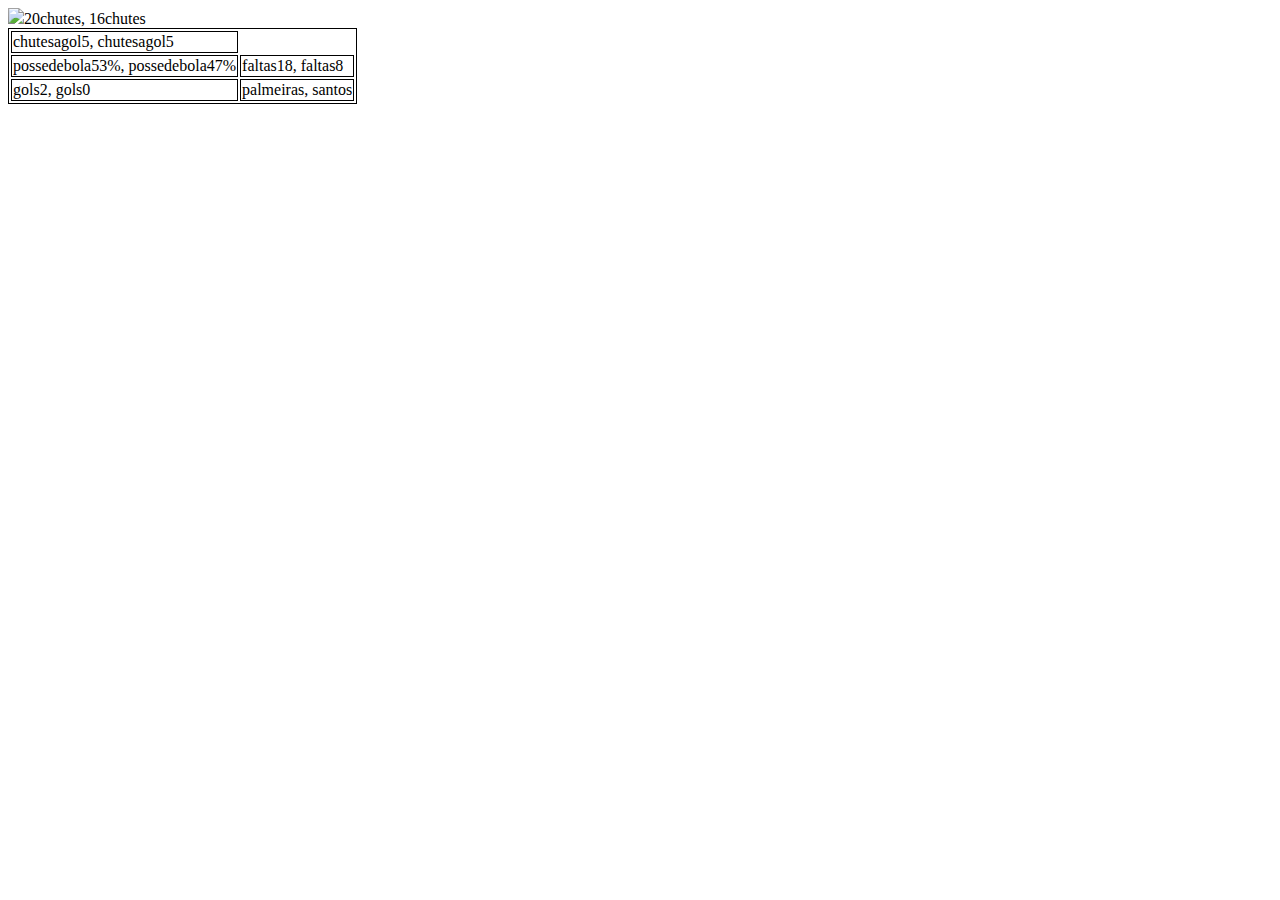
==== index6.html @ 797a9d3f "html" ====
<!DOCTYPE html>
<html>
<head>
    <meta charset="UTF-8">
    <title>Nova pagina</title>
</head>
<style>
    table, th, td{
        border: 1px solid black;
    }
    </style>
    <body>
        <!--Conteudo-->
       <table>
        <tr>
            <img src=https://www.google.com/imgres?q=palmeiras%20x%20santos%20paulista&imgurl=https%3A%2F%2Fconteudo.imguol.com.br%2Fc%2Fesporte%2F06%2F2022%2F03%2F13%2Fraphael-veiga-jogador-do-palmeiras-comemora-seu-gol-durante-partida-contra-o-santos-no-allianz-parque-pelo-campeonato-paulista-2022-1647211316054_v2_4x3.jpg&imgrefurl=https%3A%2F%2Fwww.uol.com.br%2Fesporte%2Ffutebol%2Fultimas-noticias%2F2022%2F03%2F13%2Fpalmeiras-domina-o-santos-no-allianz-e-ganha-mais-um-classico-no-paulistao.htm&docid=hn9iC-dz9Sz3KM&tbnid=PFYwvKES5HlIgM&vet=12ahUKEwjB_YCEqLiFAxU3r5UCHRsID2EQM3oECGQQAA..i&w=2665&h=1998&hcb=2&ved=2ahUKEwjB_YCEqLiFAxU3r5UCHRsID2EQM3oECGQQAA
            <td>20chutes, 16chutes</td>
            <td>chutesagol5, chutesagol5</td>
        </tr>
        <tr>
            <td>possedebola53%, possedebola47%</td>
            <td>faltas18, faltas8</td>
        </tr>
        <tr>
            <td>gols2, gols0</td>
            <td>palmeiras, santos</td>
        </tr>
       </table>
    </body>
</html>
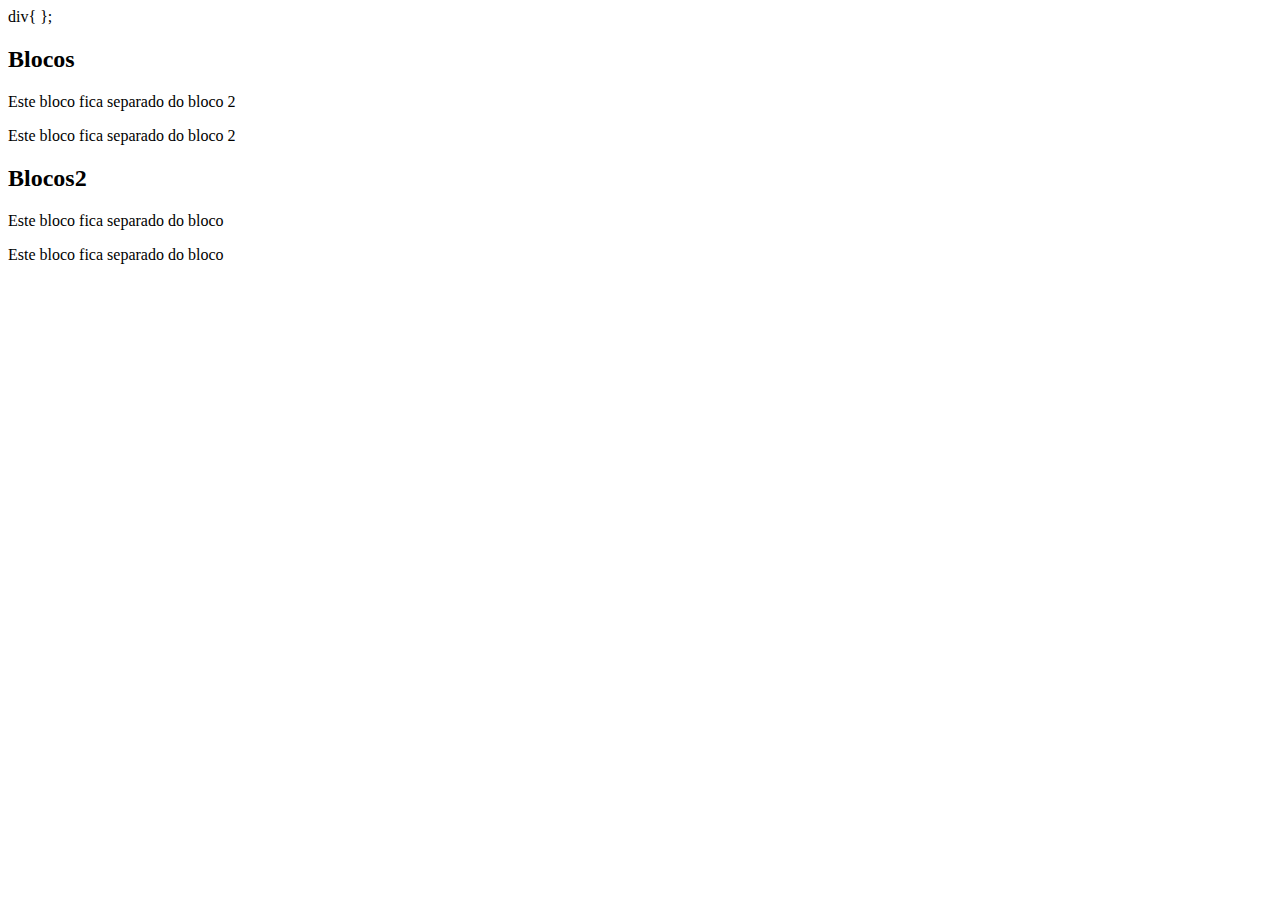
==== commit 0864a9d6: "ok" ====
--- a/index6.html
+++ b/index6.html
@@ -1,30 +1,22 @@
 <!DOCTYPE html>
-<html>
 <head>
     <meta charset="UTF-8">
-    <title>Nova pagina</title>
+    <title>Document</title>
 </head>
-<style>
-    table, th, td{
-        border: 1px solid black;
-    }
     </style>
-    <body>
-        <!--Conteudo-->
-       <table>
-        <tr>
-            <img src=https://www.google.com/imgres?q=palmeiras%20x%20santos%20paulista&imgurl=https%3A%2F%2Fconteudo.imguol.com.br%2Fc%2Fesporte%2F06%2F2022%2F03%2F13%2Fraphael-veiga-jogador-do-palmeiras-comemora-seu-gol-durante-partida-contra-o-santos-no-allianz-parque-pelo-campeonato-paulista-2022-1647211316054_v2_4x3.jpg&imgrefurl=https%3A%2F%2Fwww.uol.com.br%2Fesporte%2Ffutebol%2Fultimas-noticias%2F2022%2F03%2F13%2Fpalmeiras-domina-o-santos-no-allianz-e-ganha-mais-um-classico-no-paulistao.htm&docid=hn9iC-dz9Sz3KM&tbnid=PFYwvKES5HlIgM&vet=12ahUKEwjB_YCEqLiFAxU3r5UCHRsID2EQM3oECGQQAA..i&w=2665&h=1998&hcb=2&ved=2ahUKEwjB_YCEqLiFAxU3r5UCHRsID2EQM3oECGQQAA
-            <td>20chutes, 16chutes</td>
-            <td>chutesagol5, chutesagol5</td>
-        </tr>
-        <tr>
-            <td>possedebola53%, possedebola47%</td>
-            <td>faltas18, faltas8</td>
-        </tr>
-        <tr>
-            <td>gols2, gols0</td>
-            <td>palmeiras, santos</td>
-        </tr>
-       </table>
-    </body>
+    div{
+        <background-colo>
+    };
+<body>
+    <div>
+        <h2>Blocos</h2>
+        <p>Este bloco fica separado do bloco 2</p>
+        <p>Este bloco fica separado do bloco 2</p>
+    </div>
+    <div>
+        <h2>Blocos2</h2>
+        <p>Este bloco fica separado do bloco </p>
+        <p>Este bloco fica separado do bloco</p>
+    </div>
+</body>
 </html>